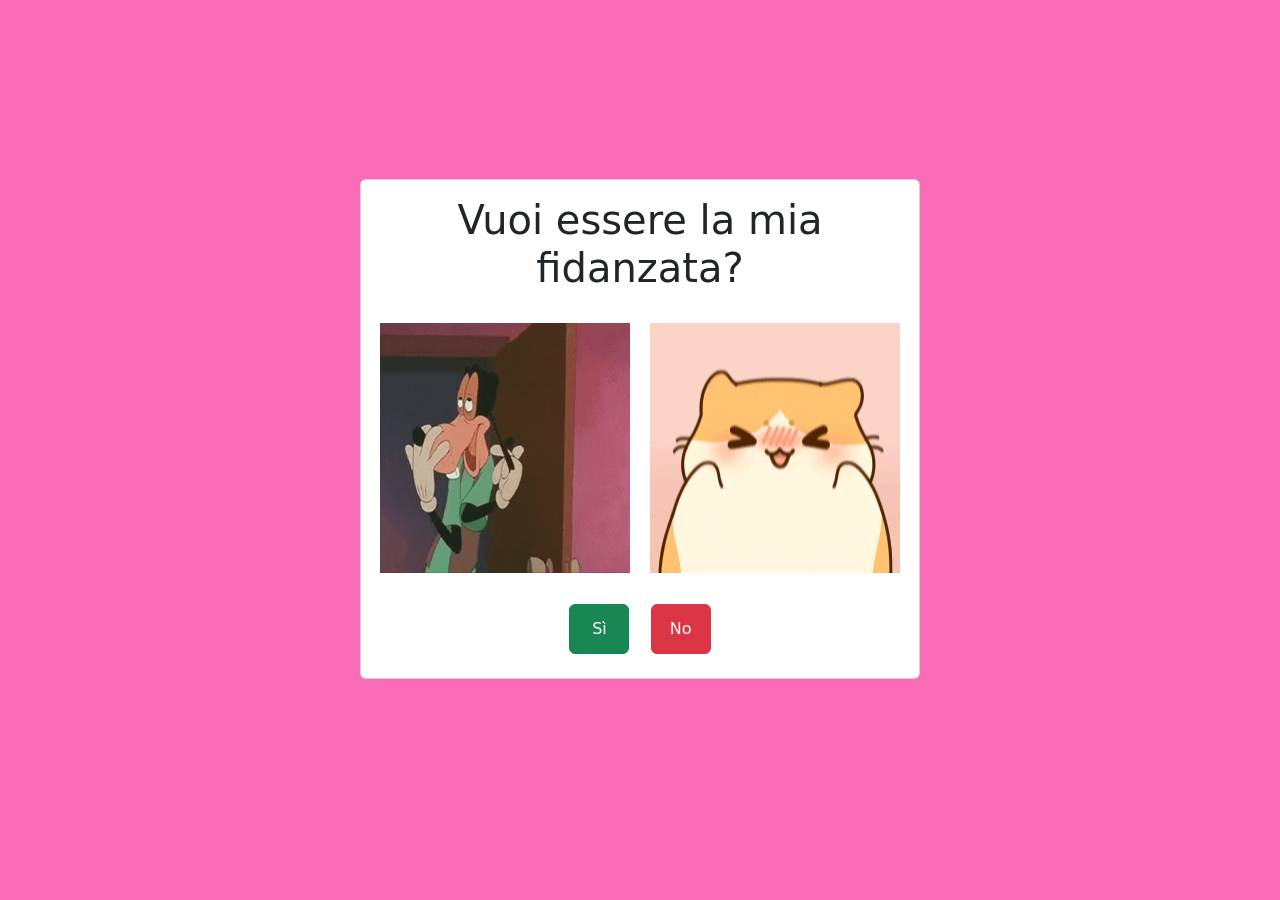
==== index.html @ b029dd2c "Initial commits" ====
<!DOCTYPE html>
<html lang="en">
<head>
    <meta charset="UTF-8">
    <meta name="viewport" content="width=device-width, initial-scale=1.0">
    <title>Document</title>
    <link rel="stylesheet" href="style.css">
    <link href="https://cdn.jsdelivr.net/npm/bootstrap@5.3.8/dist/css/bootstrap.min.css" rel="stylesheet" integrity="sha384-sRIl4kxILFvY47J16cr9ZwB07vP4J8+LH7qKQnuqkuIAvNWLzeN8tE5YBujZqJLB" crossorigin="anonymous">

</head>
<body>
    <!-- Posizionalo al centro-->
    <div class="container-fluid d-flex justify-content-center align-items-center" style="height: 90vh;">
        <div class="row">
            <div class="col-12 text-center">
                <div class="card mt-5" style="width: 560px; margin: auto; height: 500px; display: flex; align-items: center; justify-content: center;">
                    <div class="card-body d-flex flex-column justify-content-between align-items-center">
                        <h1 class="card-title">Vuoi essere la mia fidanzata?</h1>
                        <div class="d-flex justify-content-center" style="gap: 20px;">
                            <img id="img1" class="img-fluid" style="max-width: 250px;">
                            <img id="img2" class="img-fluid" style="max-width: 250px;">
                        </div>
                        <div>
                            <button id="yesBtn" class="btn btn-success m-2" style="width: 60px; height: 50px;">Sì</button>
                            <button id="noBtn" class="btn btn-danger m-2" style="width: 60px; height: 50px;">No</button>
                        </div>
                    </div>
                </div>
            </div>
        </div>

    </div>


    <script src="script.js"></script>
    <script src="https://cdn.jsdelivr.net/npm/bootstrap@5.3.8/dist/js/bootstrap.bundle.min.js" integrity="sha384-FKyoEForCGlyvwx9Hj09JcYn3nv7wiPVlz7YYwJrWVcXK/BmnVDxM+D2scQbITxI" crossorigin="anonymous"></script>
</body>
</html>
---- style.css ----
body{
    background-color: #fa6cb8 !important;
    font-family: Arial, sans-serif;
}

.fireworks-canvas {
    position: fixed;
    top: 0;
    left: 0;
    width: 100%;
    height: 100%;
    pointer-events: none;
    z-index: 9999;
}
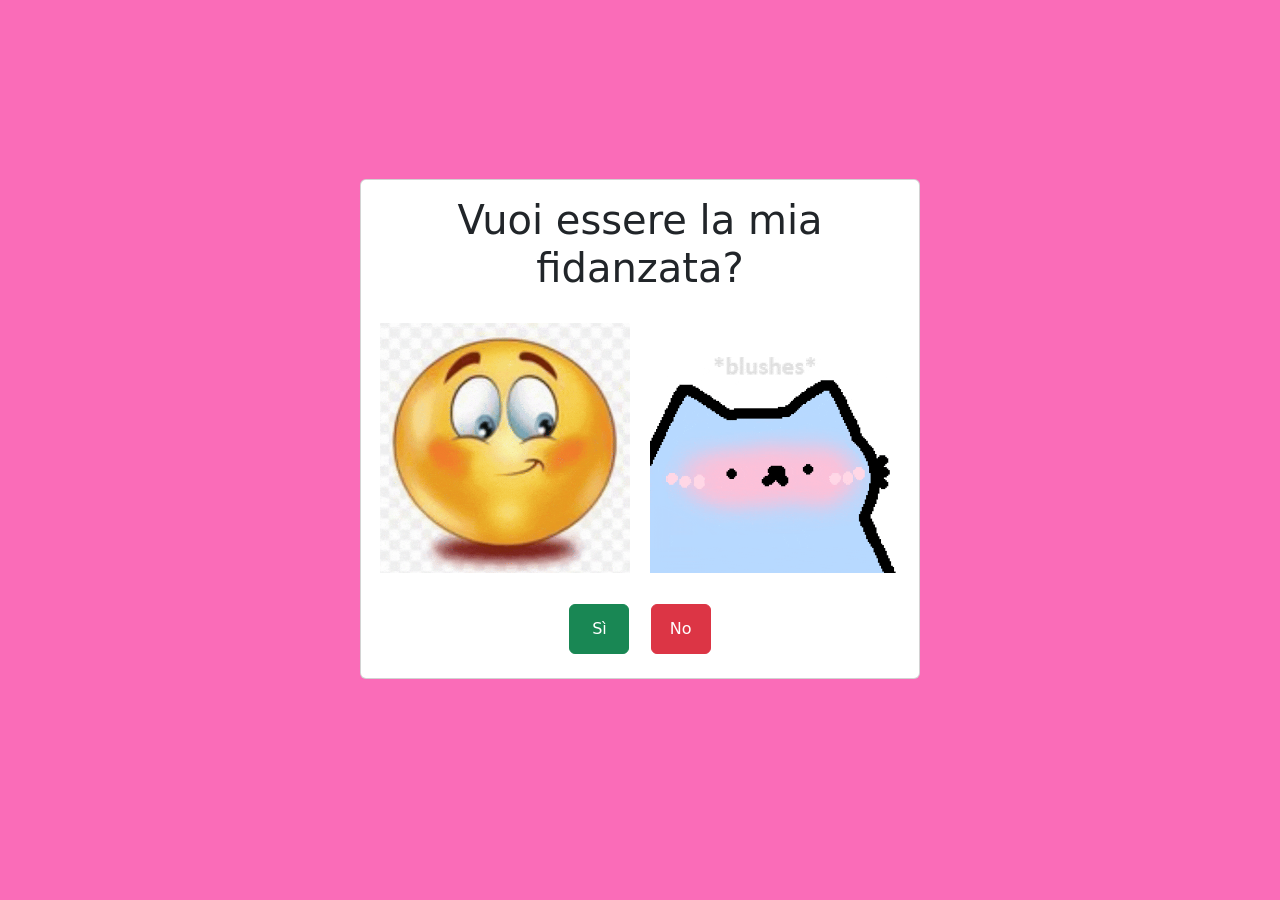
==== commit d114f5b2: "Aggiunta musica e animazione pulsante NO" ====
--- a/index.html
+++ b/index.html
@@ -6,9 +6,19 @@
     <title>Document</title>
     <link rel="stylesheet" href="style.css">
     <link href="https://cdn.jsdelivr.net/npm/bootstrap@5.3.8/dist/css/bootstrap.min.css" rel="stylesheet" integrity="sha384-sRIl4kxILFvY47J16cr9ZwB07vP4J8+LH7qKQnuqkuIAvNWLzeN8tE5YBujZqJLB" crossorigin="anonymous">
-
+    <link rel="stylesheet" href="style.scss">
 </head>
 <body>
+    <audio autoplay id="audioPlayer">
+        <source src="Music/Milky - Just The Way You Are.mp3" type="audio/mpeg">
+    </audio>
+    <audio loop id="yeyAudioPlayer">
+        <source src="Music/Yayyy! Sound Effect.mp3" type="audio/mpeg">
+    </audio>
+    <audio id="noAudioPlayer">
+        <source src="Music/BuzzerNo.m4a" type="audio/mpeg">
+    </audio>
+
     <!-- Posizionalo al centro-->
     <div class="container-fluid d-flex justify-content-center align-items-center" style="height: 90vh;">
         <div class="row">
--- a/style.css
+++ b/style.css
@@ -11,4 +11,4 @@
     height: 100%;
     pointer-events: none;
     z-index: 9999;
-}+}
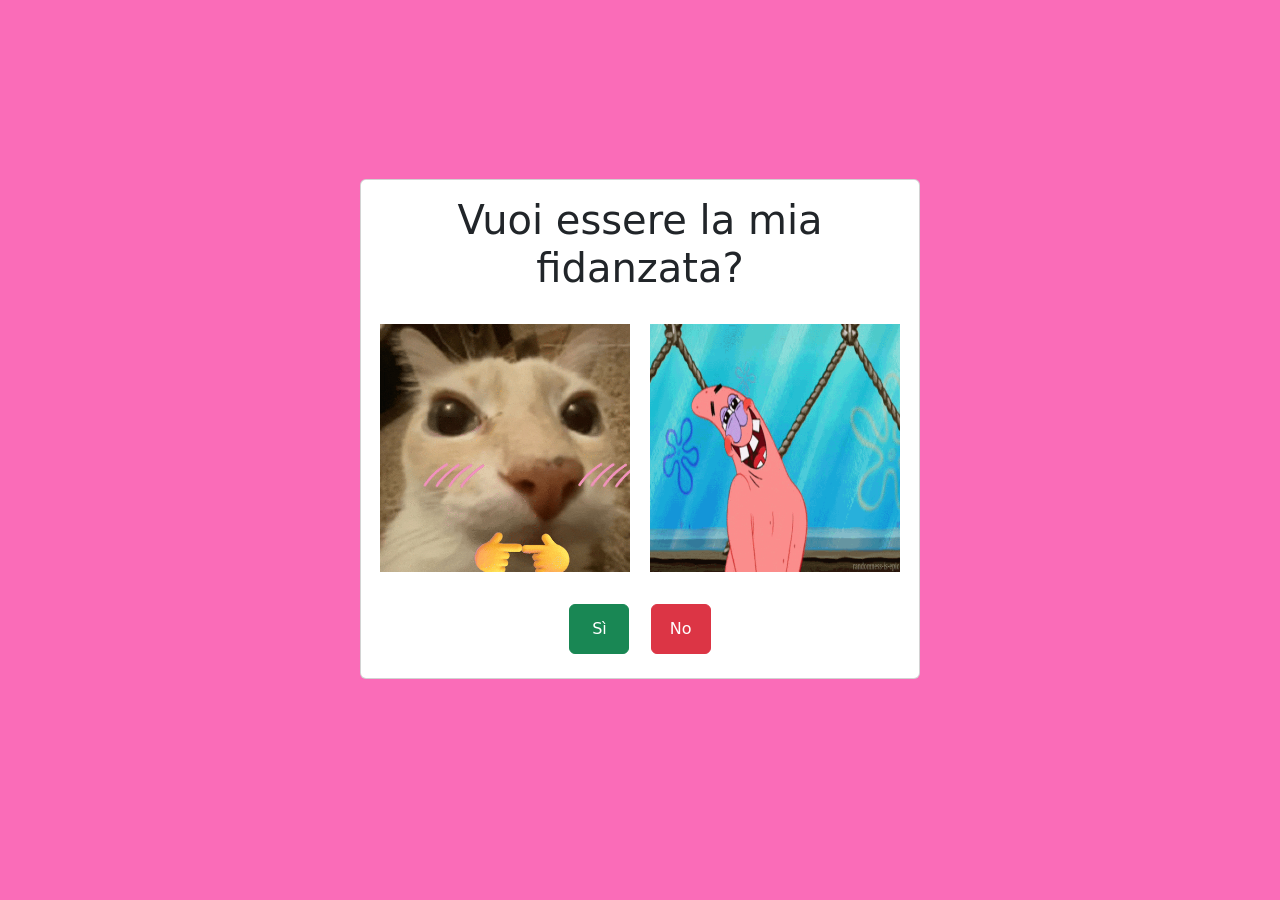
==== commit 625a830c: "Aggiunta animazione esplosione dopo un certo numero di click sul NO" ====
--- a/index.html
+++ b/index.html
@@ -6,10 +6,9 @@
     <title>Document</title>
     <link rel="stylesheet" href="style.css">
     <link href="https://cdn.jsdelivr.net/npm/bootstrap@5.3.8/dist/css/bootstrap.min.css" rel="stylesheet" integrity="sha384-sRIl4kxILFvY47J16cr9ZwB07vP4J8+LH7qKQnuqkuIAvNWLzeN8tE5YBujZqJLB" crossorigin="anonymous">
-    <link rel="stylesheet" href="style.scss">
 </head>
 <body>
-    <audio autoplay id="audioPlayer">
+    <audio id="audioPlayer">
         <source src="Music/Milky - Just The Way You Are.mp3" type="audio/mpeg">
     </audio>
     <audio loop id="yeyAudioPlayer">
@@ -18,7 +17,9 @@
     <audio id="noAudioPlayer">
         <source src="Music/BuzzerNo.m4a" type="audio/mpeg">
     </audio>
-
+    <audio id="explosionAudioPlayer">
+        <source src="Music/esplosione.m4a" type="audio/mpeg">
+    </audio>
     <!-- Posizionalo al centro-->
     <div class="container-fluid d-flex justify-content-center align-items-center" style="height: 90vh;">
         <div class="row">
--- a/style.css
+++ b/style.css
@@ -12,3 +12,58 @@
     pointer-events: none;
     z-index: 9999;
 }
+
+/* Miglior keyframes per i frammenti del pulsante "No" */
+@keyframes no-explode {
+  0% {
+    opacity: 1;
+    transform: translate(0, 0) rotate(0) scale(1);
+    filter: blur(0px);
+  }
+  60% {
+    opacity: 1;
+    filter: blur(0.6px);
+  }
+  100% {
+    opacity: 0;
+    transform: translate(var(--tx, 0), var(--ty, 0)) rotate(var(--rot, 0)) scale(var(--scale, 0.6));
+    filter: blur(2px);
+  }
+}
+
+/* Assicura che la card contenga i frammenti assoluti */
+.card {
+  position: relative;
+  overflow: visible;
+}
+
+.no-btn-fragment {
+  position: absolute;
+  left: 0;
+  top: 0;
+  width: 10px;
+  height: 10px;
+  background: var(--bg, #dc3545);
+  border-radius: 4px;
+  transform-origin: center center;
+  box-shadow: 0 6px 12px rgba(0,0,0,0.12), 0 2px 4px rgba(255,255,255,0.06) inset;
+  animation: no-explode 900ms cubic-bezier(.2,.8,.2,1) forwards;
+  will-change: transform, opacity, filter;
+}
+
+.no-btn-fragment::after {
+  content: '';
+  position: absolute;
+  inset: 0;
+  border-radius: inherit;
+  background: linear-gradient(180deg, rgba(255,255,255,0.12), transparent);
+  mix-blend-mode: screen;
+}
+
+/* piccola scintilla (sub-particle) */
+.no-btn-fragment.spark {
+  border-radius: 50%;
+  opacity: 0.95;
+  transform-origin: center center;
+  animation-duration: 700ms;
+}
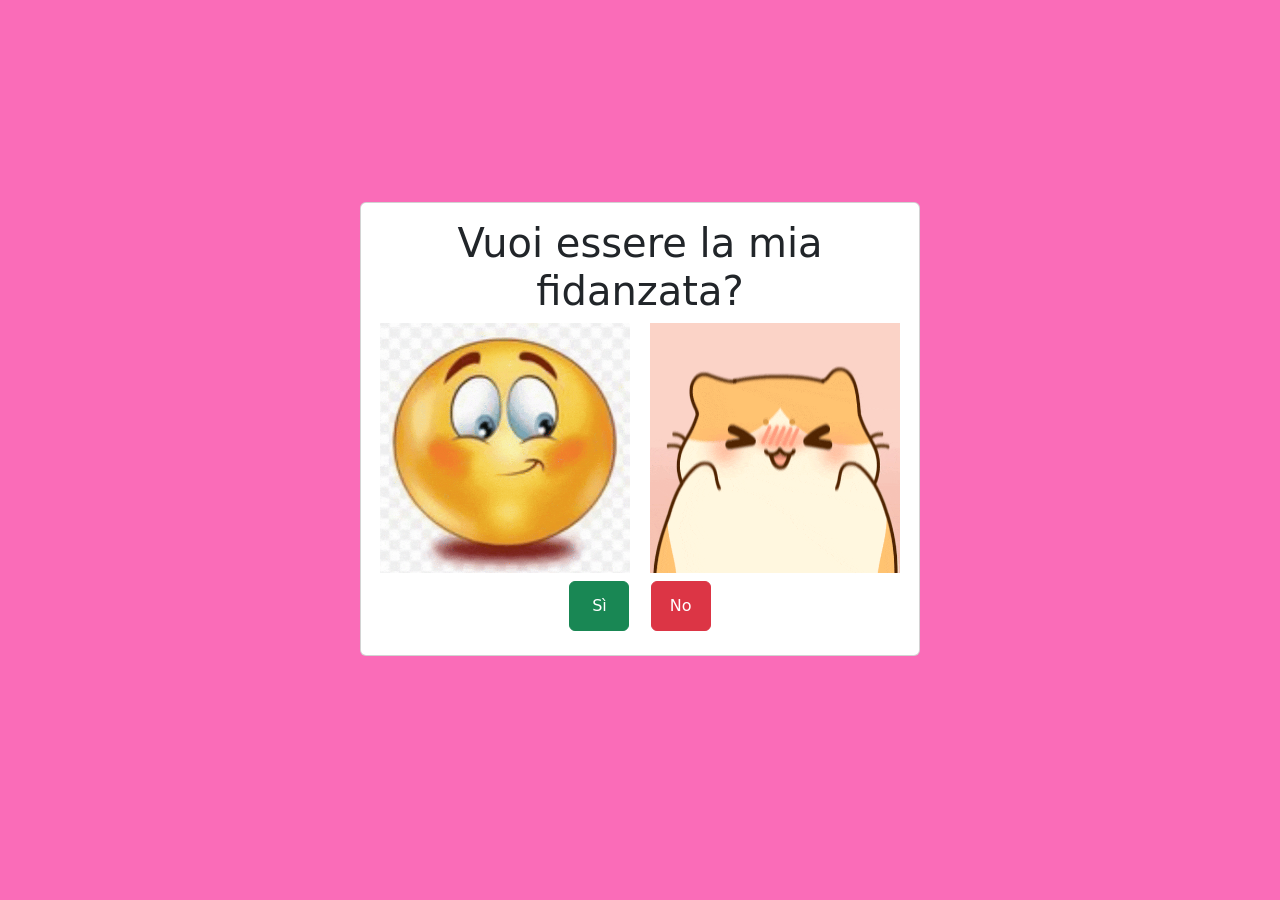
==== commit e15baba1: "Migliore interfaccia per mobile" ====
--- a/index.html
+++ b/index.html
@@ -20,16 +20,16 @@
     <audio id="explosionAudioPlayer">
         <source src="Music/esplosione.m4a" type="audio/mpeg">
     </audio>
-    <!-- Posizionalo al centro-->
+
     <div class="container-fluid d-flex justify-content-center align-items-center" style="height: 90vh;">
         <div class="row">
             <div class="col-12 text-center">
-                <div class="card mt-5" style="width: 560px; margin: auto; height: 500px; display: flex; align-items: center; justify-content: center;">
+                <div class="card mt-5" style="">
                     <div class="card-body d-flex flex-column justify-content-between align-items-center">
                         <h1 class="card-title">Vuoi essere la mia fidanzata?</h1>
                         <div class="d-flex justify-content-center" style="gap: 20px;">
-                            <img id="img1" class="img-fluid" style="max-width: 250px;">
-                            <img id="img2" class="img-fluid" style="max-width: 250px;">
+                            <img id="img1" class="img-fluid">
+                            <img id="img2" class="img-fluid">   
                         </div>
                         <div>
                             <button id="yesBtn" class="btn btn-success m-2" style="width: 60px; height: 50px;">Sì</button>
--- a/style.css
+++ b/style.css
@@ -66,4 +66,21 @@
   opacity: 0.95;
   transform-origin: center center;
   animation-duration: 700ms;
+}
+
+@media (min-width: 600px){
+  .card{
+    width: 560px; 
+    height: 500px; 
+    display: flex; 
+    align-items: center; 
+    justify-content: center;
+    margin: auto; 
+  }
+  .img-fluid{width: 250px !important;}
+}
+
+@media (max-width: 1000px){
+  .card{width: 400px}
+  .img-fluid{width: 150px !important;}
 }
